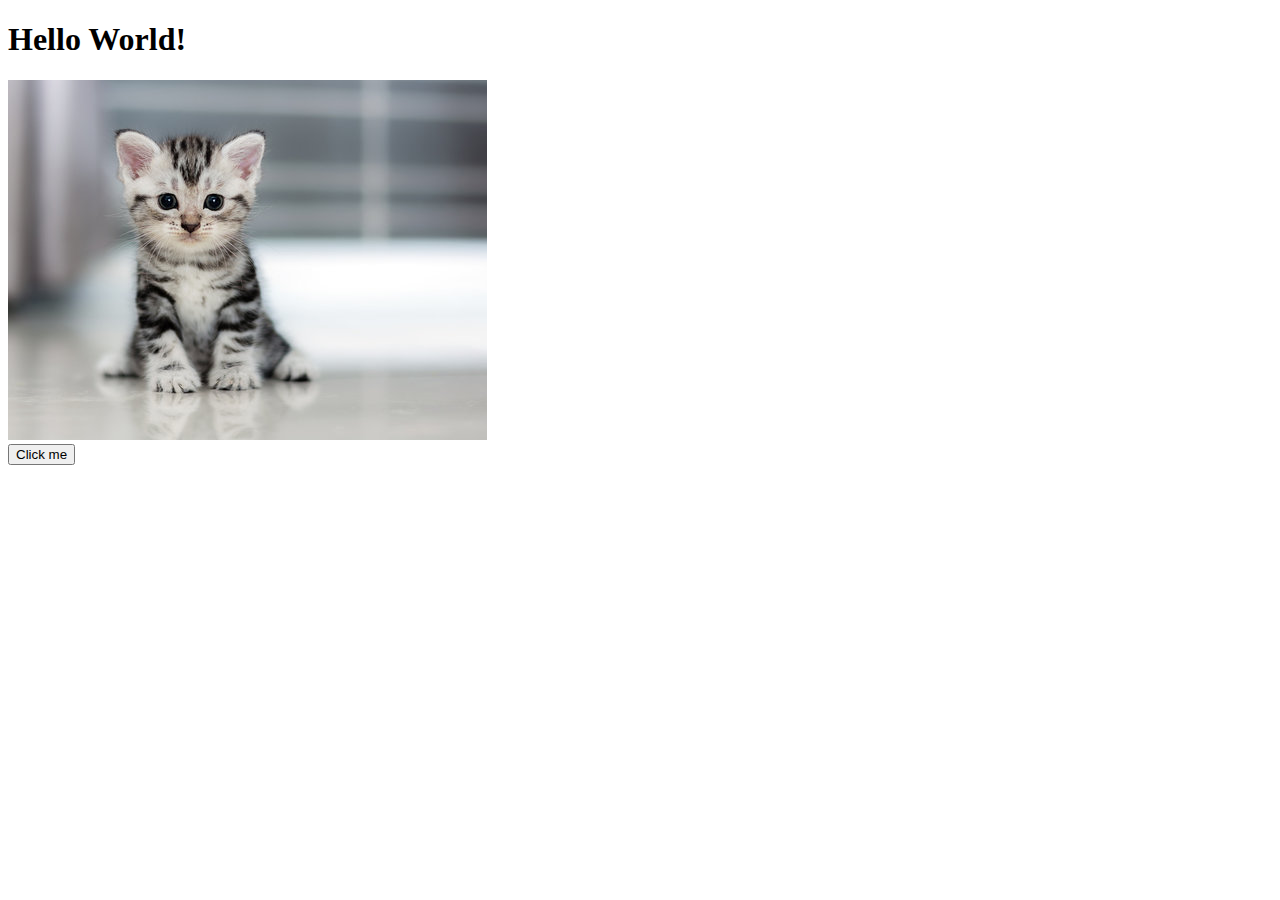
==== index.html @ a7f9899a "Initial commit" ====
<!DOCTYPE html>
<html lang="en">
<head>
    <meta charset="UTF-8">
    <meta name="viewport" content="width=device-width, initial-scale=1.0">
    <script src="https://code.jquery.com/jquery-3.7.1.min.js" integrity="sha256-/JqT3SQfawRcv/BIHPThkBvs0OEvtFFmqPF/lYI/Cxo=" crossorigin="anonymous"></script>
    <script src="/js/main.js"></script>
    <link rel="stylesheet" href="/css/style.css">
    <title>My Webpage</title>
</head>
<body>
    <!-- Your content goes here -->
    <h1>Hello World!</h1>
    <div id="kitty">
        <img src="images/kitten.jpg" alt="This is a kitten.">
        <button id="btn">Click me</button>
    </div>
</body>
</html>
---- css/style.css ----
#kitty{
    width: 100px;
    height: 100px;
    position: relative;
    top: 0;
    left: 0;
}
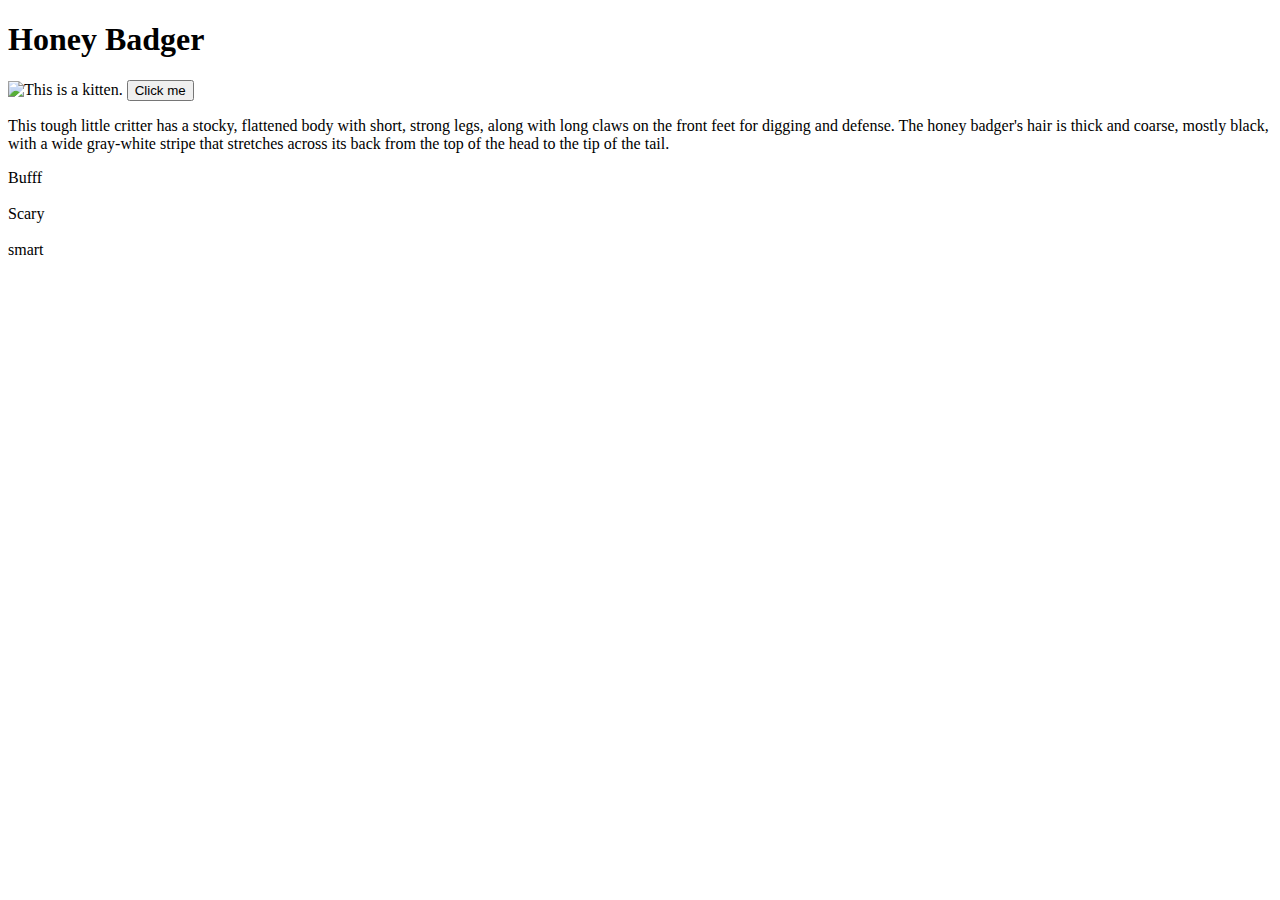
==== commit 685c8a83: "Fav animal" ====
--- a/index.html
+++ b/index.html
@@ -6,14 +6,18 @@
     <script src="https://code.jquery.com/jquery-3.7.1.min.js" integrity="sha256-/JqT3SQfawRcv/BIHPThkBvs0OEvtFFmqPF/lYI/Cxo=" crossorigin="anonymous"></script>
     <script src="/js/main.js"></script>
     <link rel="stylesheet" href="/css/style.css">
-    <title>My Webpage</title>
+    <title>My Favorit animal</title>
 </head>
 <body>
     <!-- Your content goes here -->
-    <h1>Hello World!</h1>
-    <div id="kitty">
-        <img src="images/kitten.jpg" alt="This is a kitten.">
+    <h1>Honey Badger</h1>
+    <div id="Honey Badger">
+        <img src="https://image.civitai.com/xG1nkqKTMzGDvpLrqFT7WA/ffc560e5-0cc9-4d86-8c14-8d001522c0f9/width=450/03050-836191865-buffed,%20bodybuilder,%20%20honey%20badger%20,.jpeg" alt="This is a kitten.">
         <button id="btn">Click me</button>
     </div>
+    <p>This tough little critter has a stocky, flattened body with short, strong legs, along with long claws on the front feet for digging and defense. The honey badger's hair is thick and coarse, mostly black, with a wide gray-white stripe that stretches across its back from the top of the head to the tip of the tail.</p>
+    <Li>Bufff</Li><br>
+    <Li>Scary</Li><br>
+    <Li>smart</Li><br>
 </body>
 </html>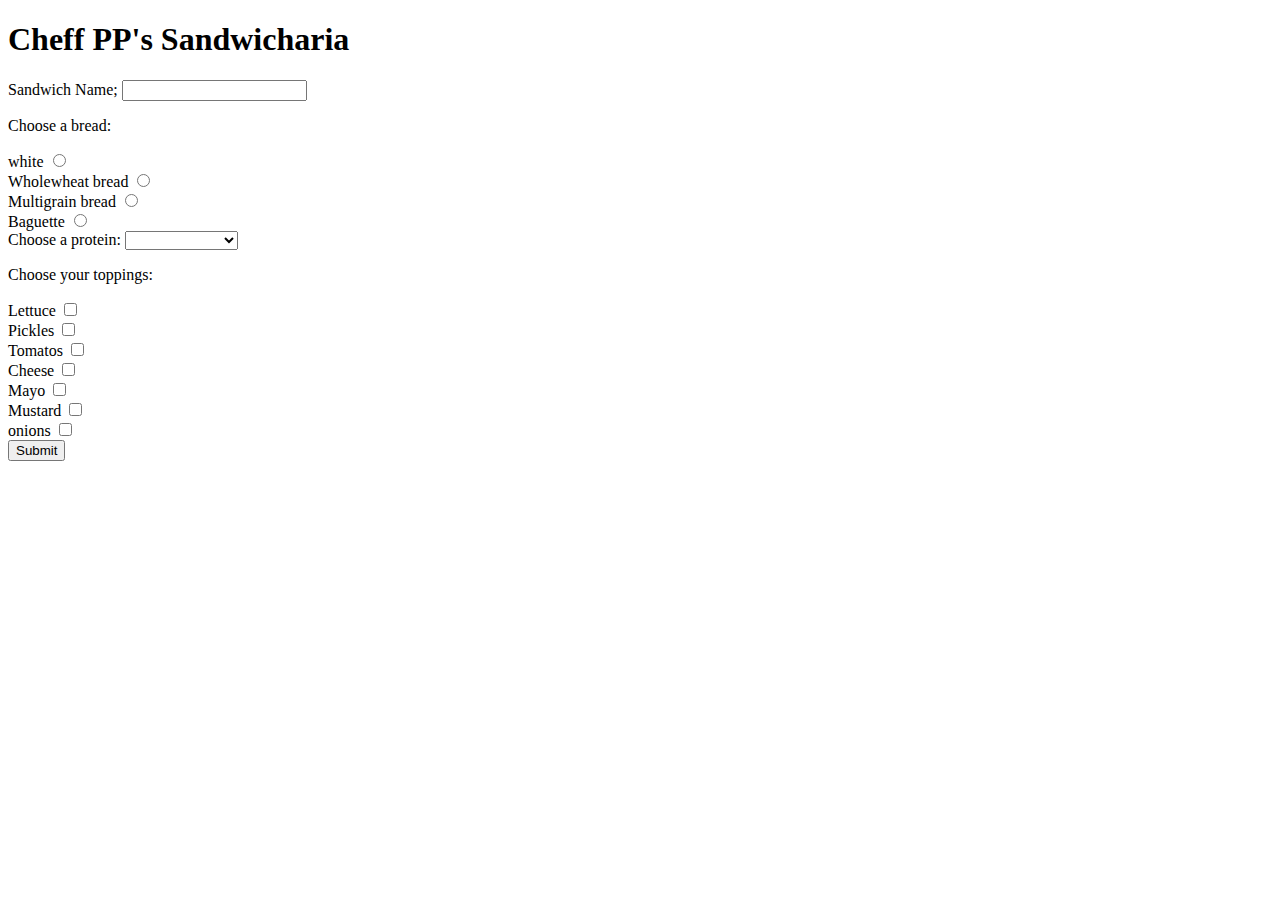
==== commit 11f50457: "Snadwhich" ====
--- a/index.html
+++ b/index.html
@@ -1,23 +1,70 @@
 <!DOCTYPE html>
-<html lang="en">
+<html>
 <head>
-    <meta charset="UTF-8">
-    <meta name="viewport" content="width=device-width, initial-scale=1.0">
-    <script src="https://code.jquery.com/jquery-3.7.1.min.js" integrity="sha256-/JqT3SQfawRcv/BIHPThkBvs0OEvtFFmqPF/lYI/Cxo=" crossorigin="anonymous"></script>
-    <script src="/js/main.js"></script>
-    <link rel="stylesheet" href="/css/style.css">
-    <title>My Favorit animal</title>
+    <meta charset='utf-8'>
+    <meta http-equiv='X-UA-Compatible' content='IE=edge'>
+    <title>Cheff PP's Sandwicharia </title>
+    <meta name='viewport' content='width=device-width, initial-scale=1'>
 </head>
 <body>
-    <!-- Your content goes here -->
-    <h1>Honey Badger</h1>
-    <div id="Honey Badger">
-        <img src="https://image.civitai.com/xG1nkqKTMzGDvpLrqFT7WA/ffc560e5-0cc9-4d86-8c14-8d001522c0f9/width=450/03050-836191865-buffed,%20bodybuilder,%20%20honey%20badger%20,.jpeg" alt="This is a kitten.">
-        <button id="btn">Click me</button>
+    <h1>Cheff PP's Sandwicharia</h1>
+    <form>
+        <label for="SnadwichName">Sandwich Name;</label>
+        <input type="text" id="SandwhichName" name="SandwichName" required>
+
+        <div>
+            <p>Choose a bread:</p>
+            <label class="radio_label" for="white">white</label>
+            <input type="radio" id="white" name="bread" value="white">
+            <br>
+            <label class="radio_label" for="Wholewheat bread">Wholewheat bread</label>
+            <input type="radio" id="Wholewheat bread" name="bread" value="Wholewheat bread">
+            <br> 
+            <label class="radio_label" for="Multigrain bread">Multigrain bread</label>
+            <input type="radio" id="Multigrain bread" name="bread" value="Multigrain bread">
+            <br> 
+            <label class="radio_label" for="Baguette">Baguette</label>
+            <input type="radio" id="Baguette" name="bread" value="Baguette">
+        </div>
+
+        <div class="prtn"
+        <label for="protein">Choose a protein: </label>
+        <select>
+            <option value=""></option>
+            <option value="turkey">Turkey</option>
+            <option value="Grilled Chicken">Grilled Chicken</option>
+            <option value="Steak">Steak</option>
+            <option value="Pastrami">Pastrami</option>
+            <option value="Ham">Ham</option>
+            <option value="Salami">Salami</option>
+        </select>
     </div>
-    <p>This tough little critter has a stocky, flattened body with short, strong legs, along with long claws on the front feet for digging and defense. The honey badger's hair is thick and coarse, mostly black, with a wide gray-white stripe that stretches across its back from the top of the head to the tip of the tail.</p>
-    <Li>Bufff</Li><br>
-    <Li>Scary</Li><br>
-    <Li>smart</Li><br>
+
+    <div class="tppngs">
+        <p>Choose your toppings:</p>
+        <label for="lettuce">Lettuce</label>
+        <input type="checkbox" id="lettuce" name="lettuce" Value="lettuce">
+        <br>
+        <label for="Pickles">Pickles</label>
+        <input type="checkbox" id="Pickles" name="Pickles" Value="Pickles">
+        <br>
+        <label for="Tomatos">Tomatos</label>
+        <input type="checkbox" id="Tomatos" name="Tomatos" Value="Tomatos">
+        <br>
+        <label for="Cheese">Cheese</label>
+        <input type="checkbox" id="Cheese" name="Cheese" Value="Cheese">
+        <br>
+        <label for="Mayo">Mayo</label>
+        <input type="checkbox" id="Mayo" name="Mayo" Value="Mayo">
+        <br>
+        <label for="Mustard">Mustard</label>
+        <input type="checkbox" id="Mustard" name="Mustard" Value="Mustard">
+        <br>
+        <label for="onions">onions</label>
+        <input type="checkbox" id="onions" name="onions" Value="onions">
+        </div>
+    </div>
+    <input type="submit" value="Submit"
+    </form>
 </body>
 </html>